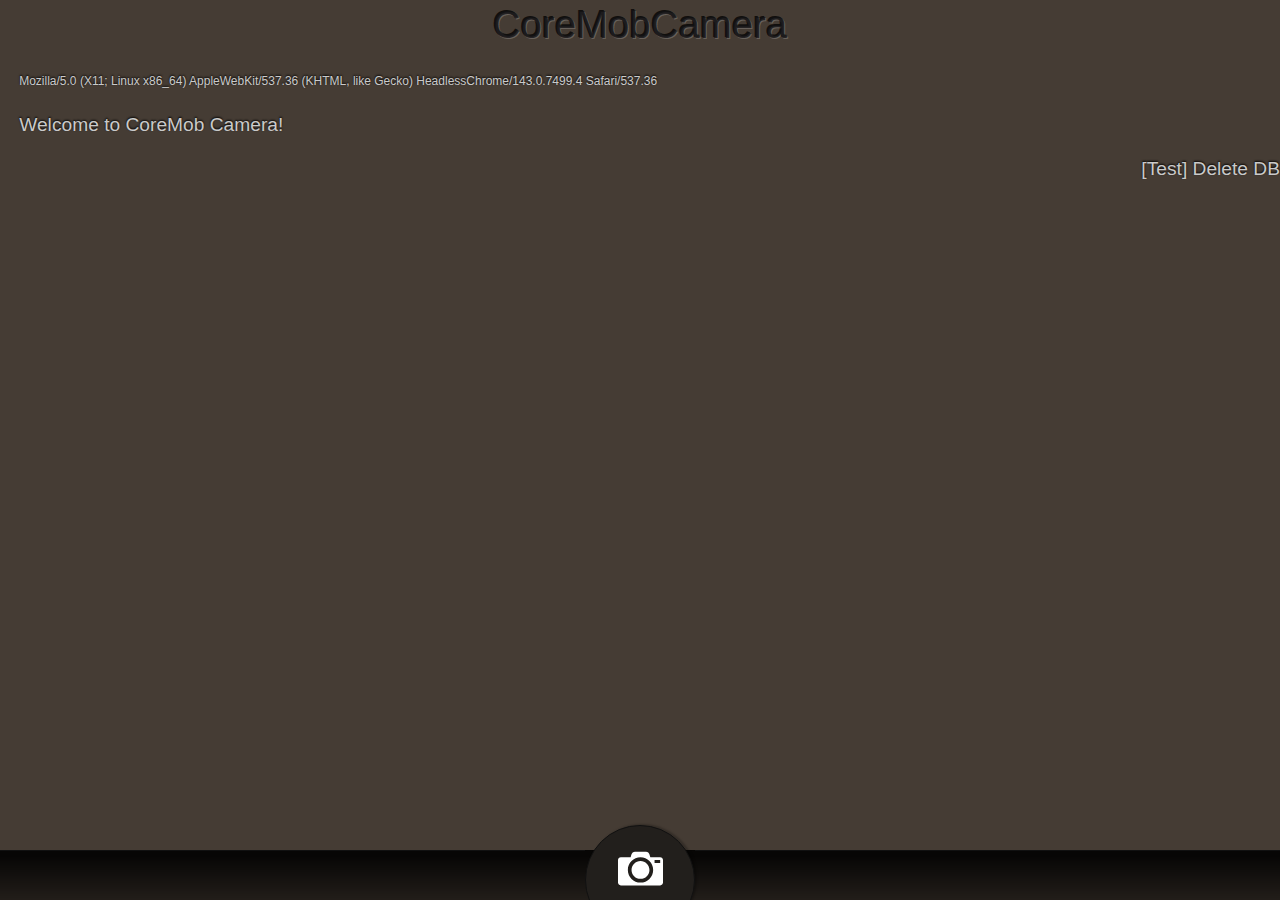
==== vanilla/index.html @ ba3b4de9 "implemented a swipable image viewer" ====
<!doctype html>
<html>
<head>
	<title>CoreMob Camera</title>
	
	<meta charset="utf-8">
	
	<meta name="title" content="HTML5Gram">
	<meta name="application-name" content="CoreMob Camera">
	<meta name="viewport" content="width=device-width">
	
	<!-- IE10 Tile -->
    <meta name="msapplication-TileImage" content="images/icons/144x144.png">
    <meta name="msapplication-TileColor" content="#bada55">
    
	<!-- Home Screen icons for iOS, Android, Blackberry etc. -->
	<link rel="apple-touch-icon-precomposed" sizes="144x144" href="images/icons/144x144.png">
    <link rel="apple-touch-icon-precomposed" sizes="72x72" href="images/icons/72x72.png">
    <link rel="apple-touch-icon-precomposed" href="images/icons/57x57.png">
    <link rel="shortcut icon" href="images/icons/144x144.png">
    
	<link rel="stylesheet" href="css/style.css">
	<link rel="stylesheet" href="css/swiper.css">
</head>
<body>	
	<section class="loader" hidden>Processing...</section>
	
	<section id="main">
		<header>
			<h1>CoreMobCamera</h1>
		</header>
		
		<section id="messages">
			<p class="errorMessage"></p>
			<p id="userAgent" style="font-size:.75rem;"></p>
		</section>
		
	    <section id="thumbnails">
	    	<div class="thumbnail-wrapper">
	    	</div>
	    </section>
	    
	    <p style="text-align:right;cursor:pointer;" id="clearDB">[Test] Delete DB</p>
	    
	    <nav>
	    	<ul>
	    		<li></li>
	    		<!-- the camera icon is by icomoon.io -->
	    		<li class="camera">
		    		<a onclick="document.getElementById('camera').click();return false;"><img src="images/camera.svg"></a>
	    		</li>
	    		<li></li>
	    	</ul>
	    	
	    	<div id="filePickerContainer" style="position:absolute;left: -999px">
	            <label for="imagefile"></label>
	            <input type="file" capture="camera" accept="image/*" name="camera" id="camera" />
	        </div>
	    </nav> 
	        
	    <footer>
		</footer>
	</section>
	
	<!-- Gallery Carousel -->
	<section id="thumbSingleView" hidden>
		<div id="dismissSingleView">[X]</div>
		<div class="swiper-container"></div>
		<div class="pagination"></div>
	</section>
	
	
	<!-- Photo Preview -->
	<section id="photoEffect" hidden>
		<div id="photoResultContainer">
			<img id="resultPhoto"/>
		</div>
	</section>	
	
	
	<!-- Crop and Resize -->
	<section id="photoCrop" hidden>
		<div id="userPhotoCrontainer">
			<img id="userPhoto"/>
		</div>
		<!-- Info -->	
		<div id="fileinfo" hidden>
	        <div id="filename"></div>
	        <div id="filedim"></div>
	        <div>Cropped dimension is: <span id="textDimension"></span></div>
	        
	        <div class="action-buttons">
				<button id="cropCancel" class="dismiss">Cancel</button>
				<button id="cropApply">OK</button>
			</div>
	    </div>
	</section>
	
	
	<!-- Photo Effects -->
	<section id="filterDrawer" hidden>
	<nav style="width:100%;">
		<!-- Filter Effects -->
		<section id="filterButtons">
			<div id="reset" class="filter">
				<div class="filter-tag">Normal</div>
			</div>
			<div id="fluorescent" class="filter">
				<div class="filter-tag">Fluorescent</div>
			</div>
			<div id="nostalgia" class="filter">
				<div class="filter-tag">Nostalgia</div>
			</div>
			<div id="phykos" class="filter">
				<div class="filter-tag">Phykos</div>
			</div>
			<div id="lotus" class="filter">
				<div class="filter-tag">Lotus</div>
			</div>
			<div id="memphis" class="filter">
				<div class="filter-tag">Memphis</div>
			</div>
			<div id="deutlich" class="filter">
				<div class="filter-tag">Deutlich</div>
			</div>
			<div id="sumie" class="filter">
				<div class="filter-tag">Sumie</div>
			</div>
			<div id="dream" class="filter">
				<div class="filter-tag">Dream</div>
			</div>
		</section>
		<!-- File Upload -->
		<form id="uploadForm" enctype="multipart/form-data" method="post" action="/upload">
			<input type="button" class="photo-button save-button" value="Save in DB" id="saveButton" >
			<input type="button" class="photo-button upload-button" value="Upload" id="uploadButton" disabled>
		</form>
	</nav>
	</section>
	
	
	<section id="photoUpload">

	</section>
	
	<script defer src="js/util.js"></script>
	<script defer src="js/iDB.js"></script>
	<script defer src="js/swiper-1.7.js"></script>
	<script defer src="js/photoCrop.js"></script>
	<script defer src="js/photoFilter.js"></script>
	<script defer src="js/effects.js"></script>
	<script defer src="js/main.js"></script>
</body>
</html>
---- vanilla/css/style.css ----
/* Reset */
html {
    font-size: 100%;
    -webkit-text-size-adjust: 100%; 
    -ms-text-size-adjust: 100%;
    -webkit-tap-highlight-color: transparent;
}
html,
body {
	height: 100%;
}
body, 
form {
    margin: 0;
    font: 1.2em/1.3em 'HelveticaNeue-Light', 'Helvetica Neue Light', 'Helvetica Neue', 'Roboto-Light', 'Roboto Light', 'Roboto', 'Segoe UI Web Light', 'Segoe UI Light', 'Segoe UI Web Regular', 'Segoe UI', Helvetica, Arial, sans-serif;
}
img {
	border: 0;
}

/* Base Styles */
* {
	-webkit-box-sizing: border-box;
    -moz-box-sizing: border-box;
    -ms-box-sizing: border-box;
    -o-box-sizing: border-box;
    box-sizing: border-box;
}
body {   
    background: #453c34;
    color: #cacaca;
    padding: 0;
}
header {
    text-align: center;
}
header h1 {
    font-size: 2em;
    font-weight: normal;
    line-height: 50px;
    text-shadow: 1px 1px 0 rgba(255, 255, 255, 0.2), -1px -1px 0 rgba(0, 0, 0, 0.75);
    color: rgba(20,19,21,0.8); 
    margin: 0;
    padding: 0 1em;
}
p {
	text-shadow: 0 -1px 2px #000;
}
nav {
	position: fixed;
    bottom: 0;
    width: 100%;
    text-align: center;
    
    background: -webkit-linear-gradient(top, rgba(0,0,0,0.9) 10%,rgba(0,0,0,0.5) 100%);
    background: -moz-linear-gradient(top, rgba(0,0,0,0.9) 10%,rgba(0,0,0,0.5) 100%);
    background: -ms-linear-gradient(top, rgba(0,0,0,0.9) 10%,rgba(0,0,0,0.5) 100%);
    background: -o-linear-gradient(top, rgba(0,0,0,0.9) 10%,rgba(0,0,0,0.5) 100%);
    background: linear-gradient(top, rgba(0,0,0,0.9) 10%,rgba(0,0,0,0.5) 100%);
}
footer {
    padding: 3em 1em 1em;
    font-size: 0.75em;
    text-align: right;
}
*[hidden] { /* required for the browsers lacking the 'hidden' attribute support. IE10 */
	display: none;
}


/* Main Pane */

#messages {
	margin: 0 1em;
}

#main {
    
}

#main nav {
	height: 50px;
}
#main nav ul {
	margin: 0;
	padding: 0;
	width: 100%;
	display: table;
}
#main nav li {
	list-style: none;
	display: table-cell;
	text-align: center;
	line-height: 40px;
	border-top: 1px solid #111;
}
#main nav li a {
	display: block;
}
#main nav li img {
	display: inline-block;
	width: 45px;
	height: 45px;
	position: relative;
	top: 20px;
}
li.camera {
	height: 110px;
	width: 110px;
	border-radius: 50%;
	background: #221f1c;
	border: 1px solid #111;
    box-shadow: 2px -1px 2px rgba(0,0,0,0.25);
    
    position: relative;
    top: -25px;
}
#main nav li.camera:hover { /* :active doesn't work on android/chrome */
	background: #0ab;
}
#filePickerContainer {
    text-align: center;
}

/* Form Elements */

label {
    font-size: 1.2em;
    padding-bottom: .5em;
    display: block;
}
input,
textarea,
select,
button {
    display: inline-block;
    font-family: 'HelveticaNeue-Light', 'Helvetica Neue Light', 'Helvetica Neue', Helvetica, sans-serif;
    font-size: 20px;
}
button,
input[type="button"] {
    padding: 8px 24px;
    margin-right: 10px;
    border-radius: 6px;
    vertical-align: middle;    
    color: #fff;
    text-shadow: 1px 0 0 #333;
    border-color: rgba(0,0,0,0.1) rgba(0,0,0,0.1) rgba(0,0,0,0.25);
    background-color: #ff349a;
}
button:disabled,
input:disabled {
	opacity: .5;
}
button:enabled:active,
input[type="button"]:enabled:active {
    box-shadow: inset 0 4px 4px rgba(0,0,0,0.25);
    outline: 0;
}
button.dismiss,
input[type="button"].dismiss {
    color: #fff;
    text-shadow: 1px 0 0 #333;
    border-color: rgba(0,0,0,0.1) rgba(0,0,0,0.1) rgba(0,0,0,0.25);
    background-color: #faa;
}

.save-button,
.upload-button {
    display: inline-block;
    margin: 0.5em;
}

/* Photo */

#photoResultContainer {
    overflow: hidden;
    width: 100%;
    height: 100%;
}
#resultPhoto, #croppedPhoto, #filteredPhoto {
    width: 100%;
    height: auto; /* IE10 does not like this! */
}
h2.label {
    color: #333;
    font-weight: normal;
}
#fileinfo {
    color: #fff;
    font-size: 0.7em;
    text-shadow: 0 1px 1px rgba(0,0,0,0.75);
    
    width: 100%;
    position: fixed;
	bottom: 0;
}
.action-buttons {
	text-align: center;
	margin: 1em auto;
}
.loader {
    width: 200px;
    height: 200px;
    line-height: 200px;
    background: rgba(0,0,0,0.5);
    text-align: center;
    color: #fff;
    border-radius: 12px;
    position: fixed;
    left: 50%;
    margin-left: -100px;
    top: 50%;
    margin-top: -100px;
    
}
.errorMessage {
    color: #f00;
    margin: 0 1em 1em;
}
.evroneCropCanvas {
    cursor: move;
}

/* Gallery Thumbnails */

#thumbnails {
	margin: 0 auto;
	font-size: 0; line-height: 0;
}
.thumbnail-wrapper {
	margin-left: -2px; /* adjust for the left column thumb */
}
.thumbnail-wrapper .thumb {
	display: inline-block;
	width: 100px;
	height: 100px;
	margin: 0 0 5px 5px;
	background-repeat: no-repeat;
	background-position: left top;
	background-size: cover;
	box-shadow: inset 0 0 6px #000;
	cursor: pointer;
}
/*
.thumb:first-of-type {
	margin-left: 0;
}
*/

/* Gallery Single View */

#thumbSingleView {
	text-align: center;
}
.swiper-container {
	overflow: hidden;
}
.swiper-slide {
	background-repeat: no-repeat;
	background-position: left top;
	background-size: cover;
}
.pagination {
	margin: 1em auto;
}

/* Filter Effects */

#filterDrawer nav {
    position: fixed;
    bottom: 0;
    width: 100%;
    text-align: center;
}

#filterButtons {
    text-align: center;
    width: 100%;
    overflow-x: auto;
    overflow-y: hidden;
    white-space: nowrap;
    padding: 0 .5em;
}
.filter {
    display: inline-block;
    margin: 3px;
    border-radius: 8px;
    box-shadow: inset 0 0 10px #000;
    height: 72px;
    width: 72px;
    cursor: pointer;
    background: url("../images/effects-thumbs.png") no-repeat 0 0;
    background-size: cover;
}
.filter:hover {
	box-shadow: 0 0 12px #f08;
}
.filter:first-of-type {
    background-position: 0 0;    
}
.filter:nth-of-type(2) {
    background-position: -73px 0;
}
.filter:nth-of-type(3) {
    background-position: -146px 0; 
}
.filter:nth-of-type(4) {
    background-position: -219px 0; 
}
.filter:nth-of-type(5) {
    background-position: -292px 0;
}
.filter:nth-of-type(6) {
    background-position: -365px 0;
}
.filter:nth-of-type(7) {
    background-position: -438px 0;
}
.filter:nth-of-type(8) {
    background-position: -511px 0;
}
.filter:nth-of-type(9) {
    background-position: -584px 0;
}

.filter-tag {
    color: #fff;
    font-size: .8em;
    text-shadow: 1px 1px 1px #000;
    text-align: center;
    padding-top: 58px;
}
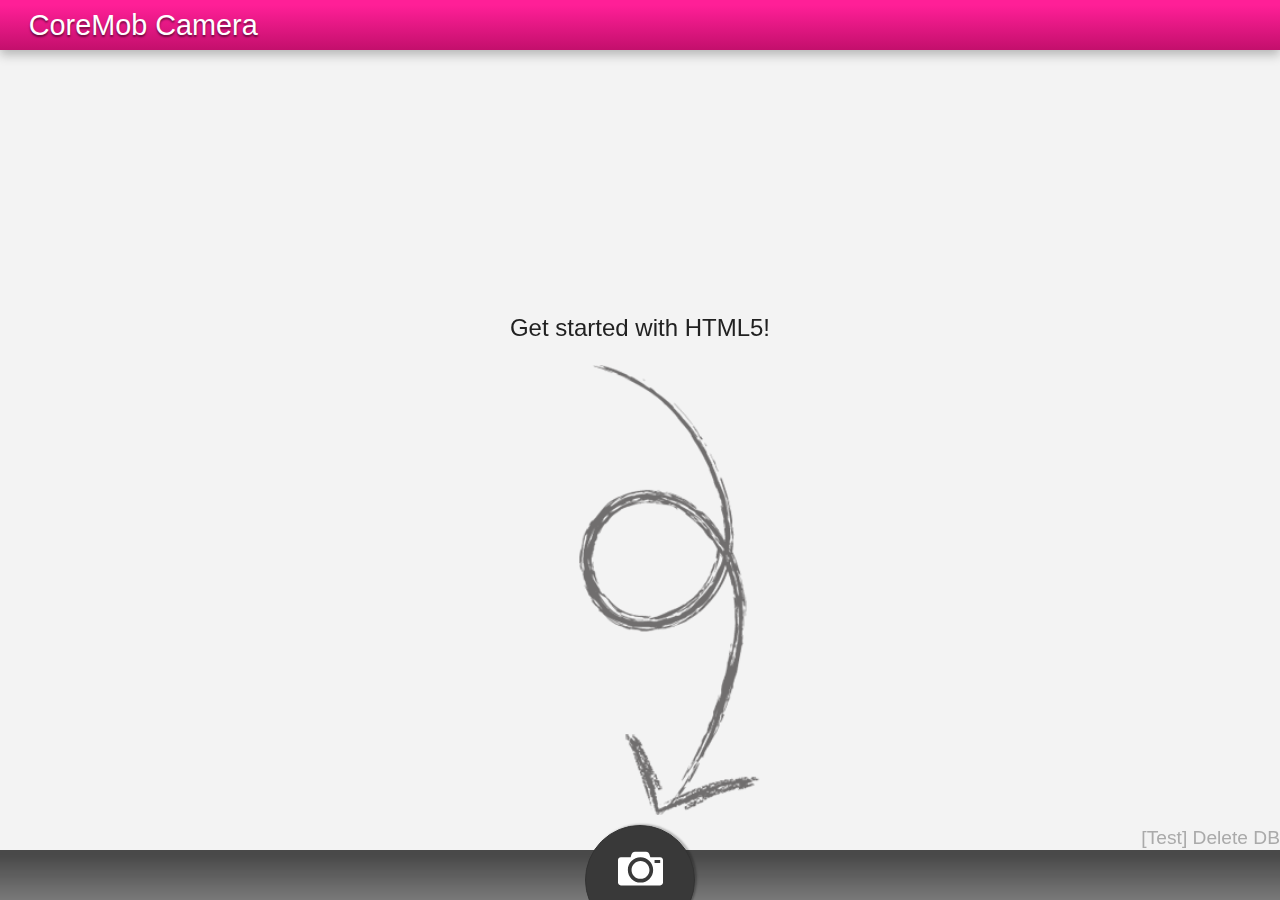
==== commit b3df1347: "Merge ca2524b69e3fd64502892029b5865f65f9d70a80 into 621cac3ffac9ce2417af9900ac0a2b04e5dcb33a" ====
--- a/vanilla/index.html
+++ b/vanilla/index.html
@@ -5,7 +5,6 @@
 	
 	<meta charset="utf-8">
 	
-	<meta name="title" content="HTML5Gram">
 	<meta name="application-name" content="CoreMob Camera">
 	<meta name="viewport" content="width=device-width">
 	
@@ -23,16 +22,27 @@
 	<link rel="stylesheet" href="css/swiper.css">
 </head>
 <body>	
-	<section class="loader" hidden>Processing...</section>
+	<section id="loader" hidden>Processing...</section>
 	
 	<section id="main">
 		<header>
-			<h1>CoreMobCamera</h1>
+			<h1>CoreMob Camera</h1>
 		</header>
 		
-		<section id="messages">
-			<p class="errorMessage"></p>
-			<p id="userAgent" style="font-size:.75rem;"></p>
+		<!-- <p id="userAgent" style="font-size:.75rem;white-space: nowrap;"></p> -->
+		
+		<section id="warnings">
+			<div id="warningMediaCapture" class="icon-warning high-alert" aria-hidden="true" data-icon="&#xe001;" hidden><span>Your browser does not support <a href="http://www.w3.org/TR/html-media-capture/" target="_blank">HTML Media Capture</a>.</span></div>
+			<div id="warningIndexedDb" class="icon-warning med-alert" aria-hidden="true" data-icon="&#xe001;" hidden><span>Your browser does not support <a href="http://www.w3.org/TR/IndexedDB/" target="_blank">IndexedDB</a>.</span>
+			</div>
+			<div id="warningIndexedDbBlob" class="icon-warning" aria-hidden="true" data-icon="&#xe001;" hidden><span>Your browser can not store <strong>blob</strong> objects into <a href="http://www.w3.org/TR/IndexedDB/" target="_blank">IndexedDB</a>. Storing data URL strings instead.</span>
+			</div>
+		</section>
+	
+		
+		<section id="firstrun" class="thumb" hidden>
+			<p>Get started with HTML5!</p>
+			<div class="arrow-container"></div>
 		</section>
 		
 	    <section id="thumbnails">
@@ -40,26 +50,20 @@
 	    	</div>
 	    </section>
 	    
-	    <p style="text-align:right;cursor:pointer;" id="clearDB">[Test] Delete DB</p>
+	    <p style="position:fixed; bottom:30px; right:0; ;cursor:pointer; color:#aaa;" id="clearDB">[Test] Delete DB</p>
 	    
 	    <nav>
-	    	<ul>
-	    		<li></li>
-	    		<!-- the camera icon is by icomoon.io -->
-	    		<li class="camera">
-		    		<a onclick="document.getElementById('camera').click();return false;"><img src="images/camera.svg"></a>
-	    		</li>
-	    		<li></li>
-	    	</ul>
-	    	
-	    	<div id="filePickerContainer" style="position:absolute;left: -999px">
+    		<!-- the camera icon is by icomoon.io -->
+    		<div class="camera">
+	    		<a onclick="document.getElementById('camera').click();return false;"><img src="images/camera.svg"></a>
+    		</div>
+
+	    	<form id="filePickerContainer" style="position:absolute;left: -999px">
 	            <label for="imagefile"></label>
+	            <!-- in the latest spec, the capture attribute type has been switched to a boolean. -->
 	            <input type="file" capture="camera" accept="image/*" name="camera" id="camera" />
-	        </div>
+	        </form>
 	    </nav> 
-	        
-	    <footer>
-		</footer>
 	</section>
 	
 	<!-- Gallery Carousel -->
@@ -69,75 +73,70 @@
 		<div class="pagination"></div>
 	</section>
 	
+	<!-- Crop and Resize -->
+	<section id="photoCrop" hidden>
+		<div id="userPhotoCrontainer">
+			<img id="userPhoto" hidden/>
+		</div>
+		<div class="photoCropControls">
+			<div id="fileinfo" hidden>
+		        <div id="filename"></div>
+		        <div id="filedim"></div>
+		        <div>Cropped dimension is: <span id="textDimension"></span></div>
+		    </div>
+			<div class="action-buttons">
+				<button id="cropCancel" class="dismiss">Cancel</button>
+				<button id="cropApply">OK</button>
+			</div>
+		</div>
+	</section>
 	
 	<!-- Photo Preview -->
 	<section id="photoEffect" hidden>
 		<div id="photoResultContainer">
 			<img id="resultPhoto"/>
-		</div>
-	</section>	
+		</div>	
 	
-	
-	<!-- Crop and Resize -->
-	<section id="photoCrop" hidden>
-		<div id="userPhotoCrontainer">
-			<img id="userPhoto"/>
-		</div>
-		<!-- Info -->	
-		<div id="fileinfo" hidden>
-	        <div id="filename"></div>
-	        <div id="filedim"></div>
-	        <div>Cropped dimension is: <span id="textDimension"></span></div>
-	        
-	        <div class="action-buttons">
-				<button id="cropCancel" class="dismiss">Cancel</button>
-				<button id="cropApply">OK</button>
-			</div>
-	    </div>
+		<!-- Photo Effects Buttons -->
+		<nav id="filterDrawer" hidden>
+			<!-- Filter Effects -->
+			<section id="filterButtons">
+				<div id="reset" class="filter">
+					<div class="filter-tag">Normal</div>
+				</div>
+				<div id="fluorescent" class="filter">
+					<div class="filter-tag">Fluorescent</div>
+				</div>
+				<div id="nostalgia" class="filter">
+					<div class="filter-tag">Nostalgia</div>
+				</div>
+				<div id="phykos" class="filter">
+					<div class="filter-tag">Phykos</div>
+				</div>
+				<div id="lotus" class="filter">
+					<div class="filter-tag">Lotus</div>
+				</div>
+				<div id="memphis" class="filter">
+					<div class="filter-tag">Memphis</div>
+				</div>
+				<div id="deutlich" class="filter">
+					<div class="filter-tag">Deutlich</div>
+				</div>
+				<div id="sumie" class="filter">
+					<div class="filter-tag">Sumie</div>
+				</div>
+				<div id="rockstar" class="filter">
+					<div class="filter-tag">Rock Star</div>
+				</div>
+			</section>
+			
+			<!-- File Save and Upload -->
+			<form id="uploadForm" enctype="multipart/form-data" method="post" action="/upload">
+				<input type="button" class="photo-button save-button" value="Save in DB" id="saveButton">
+				<input type="button" class="photo-button upload-button" value="Upload" id="uploadButton">
+			</form>
+		</nav>
 	</section>
-	
-	
-	<!-- Photo Effects -->
-	<section id="filterDrawer" hidden>
-	<nav style="width:100%;">
-		<!-- Filter Effects -->
-		<section id="filterButtons">
-			<div id="reset" class="filter">
-				<div class="filter-tag">Normal</div>
-			</div>
-			<div id="fluorescent" class="filter">
-				<div class="filter-tag">Fluorescent</div>
-			</div>
-			<div id="nostalgia" class="filter">
-				<div class="filter-tag">Nostalgia</div>
-			</div>
-			<div id="phykos" class="filter">
-				<div class="filter-tag">Phykos</div>
-			</div>
-			<div id="lotus" class="filter">
-				<div class="filter-tag">Lotus</div>
-			</div>
-			<div id="memphis" class="filter">
-				<div class="filter-tag">Memphis</div>
-			</div>
-			<div id="deutlich" class="filter">
-				<div class="filter-tag">Deutlich</div>
-			</div>
-			<div id="sumie" class="filter">
-				<div class="filter-tag">Sumie</div>
-			</div>
-			<div id="dream" class="filter">
-				<div class="filter-tag">Dream</div>
-			</div>
-		</section>
-		<!-- File Upload -->
-		<form id="uploadForm" enctype="multipart/form-data" method="post" action="/upload">
-			<input type="button" class="photo-button save-button" value="Save in DB" id="saveButton" >
-			<input type="button" class="photo-button upload-button" value="Upload" id="uploadButton" disabled>
-		</form>
-	</nav>
-	</section>
-	
 	
 	<section id="photoUpload">
 
--- a/vanilla/css/style.css
+++ b/vanilla/css/style.css
@@ -1,4 +1,9 @@
 /* Reset */
+
+article,aside,details,figcaption,figure,
+footer,header,hgroup,menu,nav,section {
+	display:block;
+}
 html {
     font-size: 100%;
     -webkit-text-size-adjust: 100%; 
@@ -19,6 +24,7 @@
 }
 
 /* Base Styles */
+
 * {
 	-webkit-box-sizing: border-box;
     -moz-box-sizing: border-box;
@@ -27,36 +33,43 @@
     box-sizing: border-box;
 }
 body {   
-    background: #453c34;
-    color: #cacaca;
+    background: #f3f3f3;
+    color: #212121;
     padding: 0;
 }
 header {
-    text-align: center;
+    background: #ff1f97;
+    background: -webkit-linear-gradient(top, #ff1f97 10%, #c30f6c 100%);
+    background: -moz-linear-gradient(top, #ff1f97 10%, #c30f6c 100%);
+    background: -ms-linear-gradient(top, #ff1f97 10%, #c30f6c 100%);
+    background: -o-linear-gradient(top, #ff1f97 10%, #c30f6c 100%);
+    background: linear-gradient(top, #ff1f97 10%, #c30f6c 100%);
+    box-shadow: 0 5px 10px rgba(0, 0, 0, .25);
+    margin-bottom: 1.5em;
 }
 header h1 {
-    font-size: 2em;
+    font-size: 1.5em;
     font-weight: normal;
     line-height: 50px;
-    text-shadow: 1px 1px 0 rgba(255, 255, 255, 0.2), -1px -1px 0 rgba(0, 0, 0, 0.75);
-    color: rgba(20,19,21,0.8); 
+    color: #fff;
+    text-shadow: 0 2px 2px rgba(0, 0, 0, .5); 
     margin: 0;
     padding: 0 1em;
 }
 p {
-	text-shadow: 0 -1px 2px #000;
+
 }
 nav {
 	position: fixed;
     bottom: 0;
     width: 100%;
     text-align: center;
-    
-    background: -webkit-linear-gradient(top, rgba(0,0,0,0.9) 10%,rgba(0,0,0,0.5) 100%);
-    background: -moz-linear-gradient(top, rgba(0,0,0,0.9) 10%,rgba(0,0,0,0.5) 100%);
-    background: -ms-linear-gradient(top, rgba(0,0,0,0.9) 10%,rgba(0,0,0,0.5) 100%);
-    background: -o-linear-gradient(top, rgba(0,0,0,0.9) 10%,rgba(0,0,0,0.5) 100%);
-    background: linear-gradient(top, rgba(0,0,0,0.9) 10%,rgba(0,0,0,0.5) 100%);
+        
+    background: -webkit-linear-gradient(top, rgba(0,0,0,0.7) 10%,rgba(0,0,0,0.5) 100%);
+    background: -moz-linear-gradient(top, rgba(0,0,0,0.7) 10%,rgba(0,0,0,0.5) 100%);
+    background: -ms-linear-gradient(top, rgba(0,0,0,0.7) 10%,rgba(0,0,0,0.5) 100%);
+    background: -o-linear-gradient(top, rgba(0,0,0,0.7) 10%,rgba(0,0,0,0.5) 100%);
+    background: linear-gradient(top, rgba(0,0,0,0.7) 10%,rgba(0,0,0,0.5) 100%);
 }
 footer {
     padding: 3em 1em 1em;
@@ -67,57 +80,105 @@
 	display: none;
 }
 
+/* First Time run */
+
+#firstrun {
+    position: fixed;
+    bottom: 85px;
+    text-align: center;
+    width: 100%;
+    font-size: 24px;
+}
+.arrow-container {
+	background: url(../images/arrow.png) center bottom no-repeat;
+	background-size: auto 100%;	
+	width: 100%;
+	height: 450px; /* change dynamically */
+}
 
 /* Main Pane */
 
-#messages {
-	margin: 0 1em;
-}
-
 #main {
+	position: relative;
+}
+#warnings {
+	position: absolute;
+	top: 3em;
+	right: 0;
+	color: #fff;
+	margin-left: 1em;
+	z-index: 1;
+	cursor: pointer;
+	-webkit-transform: translate3d(0, 0, 0);
+	-moz-transform: translate3d(0, 0, 0);
+	-ms-transform: translate3d(0, 0, 0);
+	-o-transform: translate3d(0, 0, 0);
+	transform: translate3d(0, 0, 0);
+
+}
+#warnings a {
+	color: #ffd900;
+	text-decoration: none;
+}
+.icon-warning {
+	margin-bottom: 5px;
+	padding: .5em 1em .7em .5em;
+	text-align: right;
+	border-top-left-radius: 10px;
+	border-bottom-left-radius: 10px;
+	-webkit-transition: all .5s ease-in;
+	-moz-transition: all .5s ease-in;
+	-o-transition: all .5s ease-in;
+	-ms-transition: all .5s ease-in;
+	transition: all .5s ease-in;
+}
+.icon-warning span {
+	font-size: 0;
+	opacity: 0;
+	-webkit-transition: all .5s ease-in;
+	-moz-transition: all .5s ease-in;
+	-o-transition: all .5s ease-in;
+	-ms-transition: all .5s ease-in;
+	transition: all .5s ease-in;
+}
+.icon-warning.full {
+	background-color: rgba(0, 0, 0, .5);
+}
+.icon-warning.full span {
+	font-size: 1em;
+	opacity: 1;
+}
+#main nav {
+	width: 100%;
+	max-height: 50px;
+}
+.camera {
+	margin: 0 auto;
+	height: 110px;
+	width: 110px;
+	border-radius: 50%;
+	background: #393939;
+	border: 1px solid #333;
+    box-shadow: 2px -1px 2px rgba(0,0,0,0.25);
     
-}
-
-#main nav {
-	height: 50px;
-}
-#main nav ul {
-	margin: 0;
-	padding: 0;
-	width: 100%;
-	display: table;
-}
-#main nav li {
-	list-style: none;
-	display: table-cell;
-	text-align: center;
-	line-height: 40px;
-	border-top: 1px solid #111;
-}
-#main nav li a {
-	display: block;
-}
-#main nav li img {
+    position: relative;
+    top: -25px;
+}
+.camera img {
 	display: inline-block;
 	width: 45px;
 	height: 45px;
 	position: relative;
 	top: 20px;
 }
-li.camera {
-	height: 110px;
-	width: 110px;
-	border-radius: 50%;
-	background: #221f1c;
-	border: 1px solid #111;
-    box-shadow: 2px -1px 2px rgba(0,0,0,0.25);
-    
-    position: relative;
-    top: -25px;
-}
-#main nav li.camera:hover { /* :active doesn't work on android/chrome */
+.camera:hover { /* :active doesn't work on android/chrome */
 	background: #0ab;
 }
+.camera.no-support:hover {
+	background: #393939;
+	pointer-events: none;
+}
+
 #filePickerContainer {
     text-align: center;
 }
@@ -162,7 +223,7 @@
     color: #fff;
     text-shadow: 1px 0 0 #333;
     border-color: rgba(0,0,0,0.1) rgba(0,0,0,0.1) rgba(0,0,0,0.25);
-    background-color: #faa;
+    background-color: #ff1f97;
 }
 
 .save-button,
@@ -172,6 +233,10 @@
 }
 
 /* Photo */
+#photoCrop, #photoEffect {
+	height: 100%;
+	background-color: #342f2f;
+}
 
 #photoResultContainer {
     overflow: hidden;
@@ -186,20 +251,22 @@
     color: #333;
     font-weight: normal;
 }
+.photoCropControls {
+    width: 100%;
+    position: fixed;
+	bottom: 0;
+}
 #fileinfo {
     color: #fff;
     font-size: 0.7em;
     text-shadow: 0 1px 1px rgba(0,0,0,0.75);
-    
-    width: 100%;
-    position: fixed;
-	bottom: 0;
+	margin-left: .5em;
 }
 .action-buttons {
 	text-align: center;
 	margin: 1em auto;
 }
-.loader {
+#loader {
     width: 200px;
     height: 200px;
     line-height: 200px;
@@ -212,11 +279,7 @@
     margin-left: -100px;
     top: 50%;
     margin-top: -100px;
-    
-}
-.errorMessage {
-    color: #f00;
-    margin: 0 1em 1em;
+    z-index: 10;
 }
 .evroneCropCanvas {
     cursor: move;
@@ -224,14 +287,18 @@
 
 /* Gallery Thumbnails */
 
+figure {
+	margin: 0;
+	padding: 0;
+}
 #thumbnails {
 	margin: 0 auto;
 	font-size: 0; line-height: 0;
 }
-.thumbnail-wrapper {
+#thumbnails .thumbnail-wrapper {
 	margin-left: -2px; /* adjust for the left column thumb */
 }
-.thumbnail-wrapper .thumb {
+#thumbnails figure {
 	display: inline-block;
 	width: 100px;
 	height: 100px;
@@ -242,6 +309,10 @@
 	box-shadow: inset 0 0 6px #000;
 	cursor: pointer;
 }
+#thumbnails figcaption {
+	display: none;
+}
+
 /*
 .thumb:first-of-type {
 	margin-left: 0;
@@ -253,13 +324,17 @@
 #thumbSingleView {
 	text-align: center;
 }
-.swiper-container {
-	overflow: hidden;
-}
-.swiper-slide {
+#thumbSingleView figure {
 	background-repeat: no-repeat;
 	background-position: left top;
-	background-size: cover;
+	background-size: 100% auto;
+}
+#thumbSingleView figcaption {
+	padding-top: 100%;
+	padding-top: -webkit-calc(100% + 10px);
+	padding-top: -moz-calc(100% + 10px);
+	padding-top: calc(100% + 10px);
+	text-align: left;
 }
 .pagination {
 	margin: 1em auto;
@@ -267,7 +342,7 @@
 
 /* Filter Effects */
 
-#filterDrawer nav {
+#filterDrawer {
     position: fixed;
     bottom: 0;
     width: 100%;
@@ -331,3 +406,56 @@
     text-align: center;
     padding-top: 58px;
 }
+
+/* Font Icons */
+
+@font-face {
+	font-family: 'icons';
+	src:url('fonts/icons.eot');
+	src:url('fonts/icons.eot?#iefix') format('embedded-opentype'),
+		url('fonts/icons.svg#icons') format('svg'),
+		url('fonts/icons.woff') format('woff'),
+		url('fonts/icons.ttf') format('truetype');
+	font-weight: normal;
+	font-style: normal;
+}
+[data-icon]:before {
+	font-family: 'icons';
+	content: attr(data-icon);
+	speak: none;
+	font-weight: normal;
+	line-height: 1;
+	padding-right: 0.5em;
+	-webkit-font-smoothing: antialiased;
+}
+.icon-camera:before {
+	color: #fff;
+}
+.icon-location:before {
+	color: #fff;
+}
+.icon-facebook:before {
+	color: #fff;
+}
+.icon-warning:before {
+	color: #ffd900;
+	font-size: 42px;
+	text-shadow: 0px 1px 1px rgba(0, 0, 0, .6);
+	position: relative;
+	top: 4px;
+}
+.icon-warning.med-alert:before {
+	color: #ffa91f;
+}
+.icon-warning.high-alert:before {
+	color: #ff1f97;
+}
+.icon-download:before {
+	color: #fff;
+}
+.icon-share:before {
+	color: #fff;
+}
+.icon-github:before {
+	color: #fff;
+}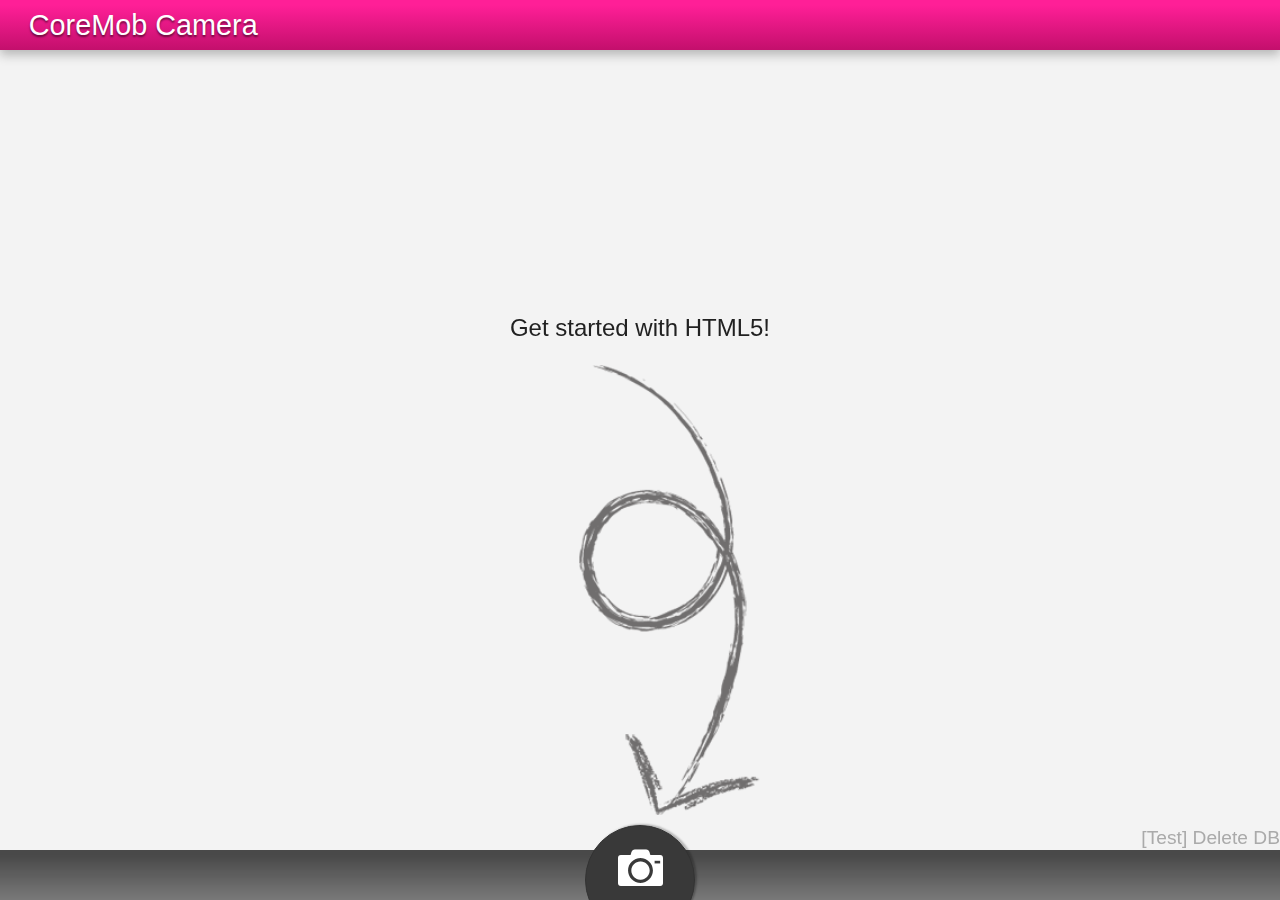
==== commit 2741d9fb: "Merge a8ecfbfde6a59778891bdb31cb2e855b3bf92cb9 into a09c30f0c3e57fdef47eb27ba65b0c46674467c7" ====
--- a/vanilla/index.html
+++ b/vanilla/index.html
@@ -32,11 +32,12 @@
 		<!-- <p id="userAgent" style="font-size:.75rem;white-space: nowrap;"></p> -->
 		
 		<section id="warnings">
-			<div id="warningMediaCapture" class="icon-warning high-alert" aria-hidden="true" data-icon="&#xe001;" hidden><span>Your browser does not support <a href="http://www.w3.org/TR/html-media-capture/" target="_blank">HTML Media Capture</a>.</span></div>
-			<div id="warningIndexedDb" class="icon-warning med-alert" aria-hidden="true" data-icon="&#xe001;" hidden><span>Your browser does not support <a href="http://www.w3.org/TR/IndexedDB/" target="_blank">IndexedDB</a>.</span>
+			<div id="warningMediaCapture" class="icon-warning high-alert" aria-hidden="true" data-icon="&#x26a0;" hidden><span>Your browser does not support <a href="http://www.w3.org/TR/html-media-capture/" target="_blank">HTML Media Capture</a>.</span></div>
+			<div id="warningIndexedDb" class="icon-warning med-alert" aria-hidden="true" data-icon="&#x26a0;" hidden><span>Your browser does not support <a href="http://www.w3.org/TR/IndexedDB/" target="_blank">IndexedDB</a>.</span>
 			</div>
-			<div id="warningIndexedDbBlob" class="icon-warning" aria-hidden="true" data-icon="&#xe001;" hidden><span>Your browser can not store <strong>blob</strong> objects into <a href="http://www.w3.org/TR/IndexedDB/" target="_blank">IndexedDB</a>. Storing data URL strings instead.</span>
+			<div id="warningIndexedDbBlob" class="icon-warning" aria-hidden="true" data-icon="&#x26a0;" hidden><span>Your browser can not store <strong>blob</strong> objects into <a href="http://www.w3.org/TR/IndexedDB/" target="_blank">IndexedDB</a>. Storing data URL strings instead.</span>
 			</div>
+			<div id="warningHistory" class="icon-warning" aria-hidden="true" data-icon="&#x26a0;" hidden><span>Your browser does not support <a href="http://www.w3.org/TR/2011/WD-html5-20110113/history.html" target="_blank">History API</a>.</span></div>
 		</section>
 	
 		
@@ -53,10 +54,7 @@
 	    <p style="position:fixed; bottom:30px; right:0; ;cursor:pointer; color:#aaa;" id="clearDB">[Test] Delete DB</p>
 	    
 	    <nav>
-    		<!-- the camera icon is by icomoon.io -->
-    		<div class="camera">
-	    		<a onclick="document.getElementById('camera').click();return false;"><img src="images/camera.svg"></a>
-    		</div>
+    		<div class="camera" data-icon="&#x235f;" onclick="document.getElementById('camera').click();return false;"></div>
 
 	    	<form id="filePickerContainer" style="position:absolute;left: -999px">
 	            <label for="imagefile"></label>
@@ -68,7 +66,7 @@
 	
 	<!-- Gallery Carousel -->
 	<section id="thumbSingleView" hidden>
-		<div id="dismissSingleView">[X]</div>
+		<div id="dismissSingleView" class="icon-x" data-icon="&#x2297;"></div>
 		<div class="swiper-container"></div>
 		<div class="pagination"></div>
 	</section>
@@ -131,9 +129,9 @@
 			</section>
 			
 			<!-- File Save and Upload -->
-			<form id="uploadForm" enctype="multipart/form-data" method="post" action="/upload">
-				<input type="button" class="photo-button save-button" value="Save in DB" id="saveButton">
-				<input type="button" class="photo-button upload-button" value="Upload" id="uploadButton">
+			<form id="uploadForm" class="action-buttons" enctype="multipart/form-data" method="post" action="/upload">
+				<input type="button" value="Save in DB" id="saveButton">
+				<input type="button" value="Upload" id="uploadButton" data-icon=";">
 			</form>
 		</nav>
 	</section>
--- a/vanilla/css/style.css
+++ b/vanilla/css/style.css
@@ -164,13 +164,6 @@
     position: relative;
     top: -25px;
 }
-.camera img {
-	display: inline-block;
-	width: 45px;
-	height: 45px;
-	position: relative;
-	top: 20px;
-}
 .camera:hover { /* :active doesn't work on android/chrome */
 	background: #0ab;
 }
@@ -195,7 +188,7 @@
 select,
 button {
     display: inline-block;
-    font-family: 'HelveticaNeue-Light', 'Helvetica Neue Light', 'Helvetica Neue', Helvetica, sans-serif;
+    font-family: inherit;
     font-size: 20px;
 }
 button,
@@ -225,11 +218,9 @@
     border-color: rgba(0,0,0,0.1) rgba(0,0,0,0.1) rgba(0,0,0,0.25);
     background-color: #ff1f97;
 }
-
-.save-button,
-.upload-button {
-    display: inline-block;
-    margin: 0.5em;
+.action-buttons {
+	text-align: center;
+	margin: 1em auto;
 }
 
 /* Photo */
@@ -261,10 +252,6 @@
     font-size: 0.7em;
     text-shadow: 0 1px 1px rgba(0,0,0,0.75);
 	margin-left: .5em;
-}
-.action-buttons {
-	text-align: center;
-	margin: 1em auto;
 }
 #loader {
     width: 200px;
@@ -407,7 +394,7 @@
     padding-top: 58px;
 }
 
-/* Font Icons */
+/* Font Icons by IcoMoon.io */
 
 @font-face {
 	font-family: 'icons';
@@ -419,7 +406,7 @@
 	font-weight: normal;
 	font-style: normal;
 }
-[data-icon]:before {
+[data-icon]::before {
 	font-family: 'icons';
 	content: attr(data-icon);
 	speak: none;
@@ -428,34 +415,48 @@
 	padding-right: 0.5em;
 	-webkit-font-smoothing: antialiased;
 }
-.icon-camera:before {
-	color: #fff;
-}
-.icon-location:before {
-	color: #fff;
-}
-.icon-facebook:before {
-	color: #fff;
-}
-.icon-warning:before {
+.camera::before {
+	color: #fff;
+	font-size: 45px;
+	position: relative;
+	top: 18px;
+	left: 12px;
+}
+.icon-x::before {
+	color: rgb(0, 0, 0, .75);
+	font-size: 28px;
+	position: absolute;
+	top: 5px;
+	right: 0; 
+}
+.icon-location::before {
+	color: #fff;
+}
+.icon-facebook::before {
+	color: #fff;
+}
+.icon-warning::before {
 	color: #ffd900;
 	font-size: 42px;
 	text-shadow: 0px 1px 1px rgba(0, 0, 0, .6);
 	position: relative;
 	top: 4px;
 }
-.icon-warning.med-alert:before {
+.icon-warning.med-alert::before {
 	color: #ffa91f;
 }
-.icon-warning.high-alert:before {
+.icon-warning.high-alert::before {
 	color: #ff1f97;
 }
-.icon-download:before {
-	color: #fff;
-}
-.icon-share:before {
-	color: #fff;
-}
-.icon-github:before {
+.icon-save::before {
+	color: #fff;
+}
+.icon-upload::before {
+	color: #fff;
+}
+.icon-share::before {
+	color: #fff;
+}
+.icon-github::before {
 	color: #fff;
 }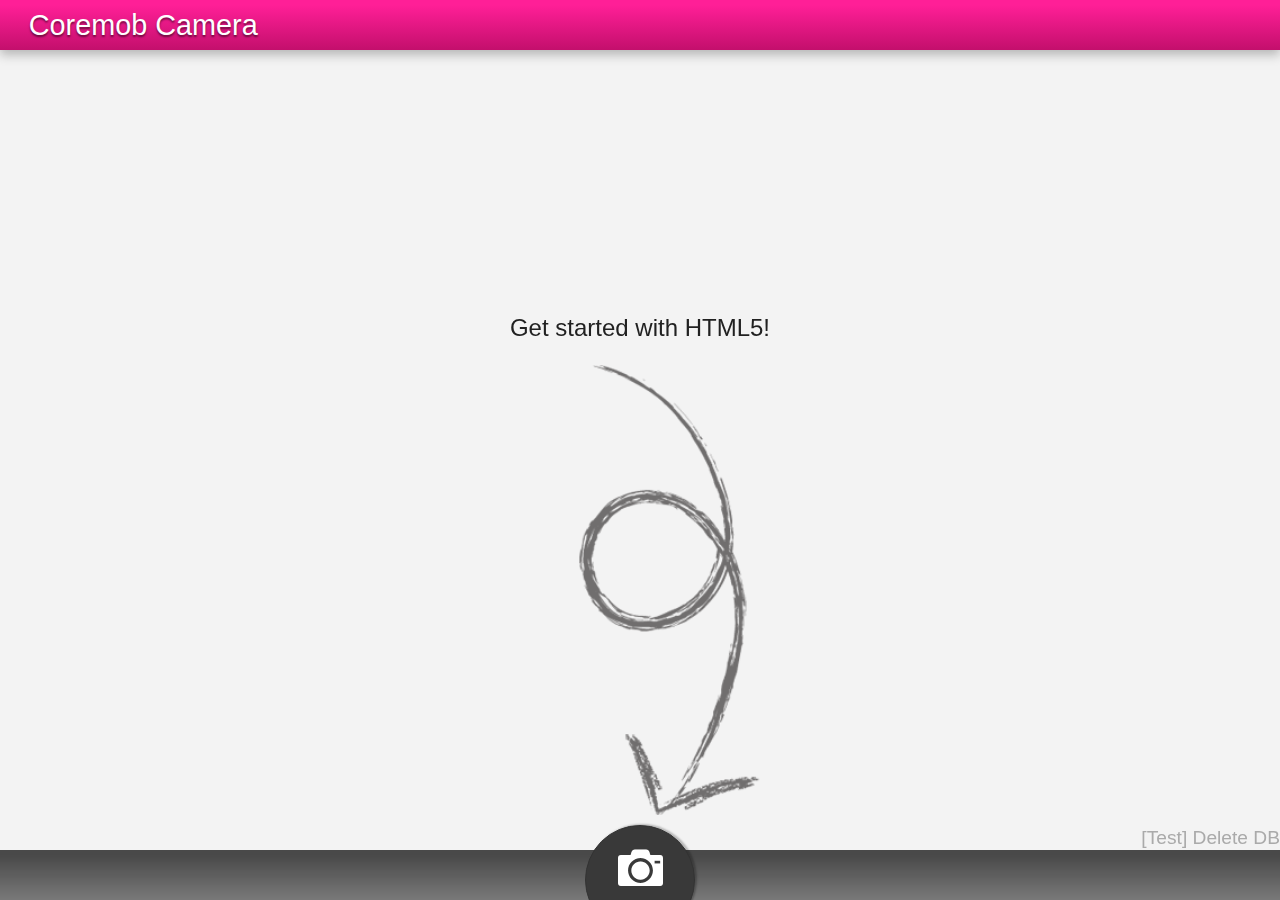
==== commit f780bc97: "Merge dd49e098f75fcd56e371887ccf03cc18ecbce169 into b35f6338ecd3930ef7cfe288bba14b710b67a7cc" ====
--- a/vanilla/index.html
+++ b/vanilla/index.html
@@ -12,7 +12,7 @@
     <meta name="msapplication-TileImage" content="images/icons/144x144.png">
     <meta name="msapplication-TileColor" content="#bada55">
     
-	<!-- Home Screen icons for iOS, Android, Blackberry etc. -->
+	<!-- Home Screen icons for iOS, Android, BlackBerry, etc. -->
 	<link rel="apple-touch-icon-precomposed" sizes="144x144" href="images/icons/144x144.png">
     <link rel="apple-touch-icon-precomposed" sizes="72x72" href="images/icons/72x72.png">
     <link rel="apple-touch-icon-precomposed" href="images/icons/57x57.png">
@@ -26,7 +26,7 @@
 	
 	<section id="main">
 		<header>
-			<h1>CoreMob Camera</h1>
+			<h1>Coremob Camera</h1>
 		</header>
 		
 		<!-- <p id="userAgent" style="font-size:.75rem;white-space: nowrap;"></p> -->
@@ -65,15 +65,20 @@
 	</section>
 	
 	<!-- Gallery Carousel -->
-	<section id="thumbSingleView" hidden>
-		<div id="dismissSingleView" class="icon-x" data-icon="&#x2297;"></div>
+	<section id="singleView" hidden>
+		<header>
+			<nav>
+				<a id="dismissSingleView" class="back" data-icon="&#x21a9;" href="index.html"></a>
+				<a id="shareButton" class="share" class="back" data-icon="&#x25b2;" href="index.html"></a>
+			</nav>
+		</header>
 		<div class="swiper-container"></div>
 		<div class="pagination"></div>
 	</section>
 	
 	<!-- Crop and Resize -->
 	<section id="photoCrop" hidden>
-		<div id="userPhotoCrontainer">
+		<div id="userPhotoContainer">
 			<img id="userPhoto" hidden/>
 		</div>
 		<div class="photoCropControls">
@@ -92,7 +97,7 @@
 	<!-- Photo Preview -->
 	<section id="photoEffect" hidden>
 		<div id="photoResultContainer">
-			<img id="resultPhoto"/>
+			<img id="resultPhoto">
 		</div>	
 	
 		<!-- Photo Effects Buttons -->
@@ -131,7 +136,7 @@
 			<!-- File Save and Upload -->
 			<form id="uploadForm" class="action-buttons" enctype="multipart/form-data" method="post" action="/upload">
 				<input type="button" value="Save in DB" id="saveButton">
-				<input type="button" value="Upload" id="uploadButton" data-icon=";">
+				<input type="button" value="Upload" id="uploadButton">
 			</form>
 		</nav>
 	</section>
--- a/vanilla/css/style.css
+++ b/vanilla/css/style.css
@@ -46,6 +46,8 @@
     background: linear-gradient(top, #ff1f97 10%, #c30f6c 100%);
     box-shadow: 0 5px 10px rgba(0, 0, 0, .25);
     margin-bottom: 1.5em;
+    height: 50px;
+    overflow: hidden;
 }
 header h1 {
     font-size: 1.5em;
@@ -56,8 +58,8 @@
     margin: 0;
     padding: 0 1em;
 }
-p {
-
+a {
+	text-decoration: none;
 }
 nav {
 	position: fixed;
@@ -118,7 +120,6 @@
 }
 #warnings a {
 	color: #ffd900;
-	text-decoration: none;
 }
 .icon-warning {
 	margin-bottom: 5px;
@@ -220,7 +221,7 @@
 }
 .action-buttons {
 	text-align: center;
-	margin: 1em auto;
+	margin: .5em auto;
 }
 
 /* Photo */
@@ -229,15 +230,18 @@
 	background-color: #342f2f;
 }
 
-#photoResultContainer {
+#userPhotoContainer, #photoResultContainer {
     overflow: hidden;
     width: 100%;
     height: 100%;
-}
+    text-align: center;
+}
+
 #resultPhoto, #croppedPhoto, #filteredPhoto {
     width: 100%;
-    height: auto; /* IE10 does not like this! */
-}
+    height: auto;
+}
+
 h2.label {
     color: #333;
     font-weight: normal;
@@ -267,9 +271,6 @@
     top: 50%;
     margin-top: -100px;
     z-index: 10;
-}
-.evroneCropCanvas {
-    cursor: move;
 }
 
 /* Gallery Thumbnails */
@@ -296,35 +297,60 @@
 	box-shadow: inset 0 0 6px #000;
 	cursor: pointer;
 }
-#thumbnails figcaption {
+#thumbnails figcaption, #thumbnails a {
 	display: none;
 }
 
-/*
-.thumb:first-of-type {
-	margin-left: 0;
-}
-*/
-
 /* Gallery Single View */
 
-#thumbSingleView {
+#singleView header {
+	margin-bottom: 0;
+}
+
+#singleView nav {
+	position: relative;
+	text-align: left;
+}
+#singleView nav a {
+	display: inline-block;
+	color: #fff;
+	position: absolute;
+	top: 0;
+	line-height: 58px;
+	font-size: 1.4em;
+}
+#singleView nav .back {
+	left: 10px;
+}
+#singleView nav .share {
+	right: 0;
+}
+#singleView {
 	text-align: center;
 }
-#thumbSingleView figure {
+#singleView figure {
 	background-repeat: no-repeat;
 	background-position: left top;
 	background-size: 100% auto;
 }
-#thumbSingleView figcaption {
-	padding-top: 100%;
-	padding-top: -webkit-calc(100% + 10px);
-	padding-top: -moz-calc(100% + 10px);
-	padding-top: calc(100% + 10px);
+#singleView figcaption {
+	position: absolute;
+	bottom: 0;
 	text-align: left;
+	padding-left: .5em;
+	width: 100%;
+	overflow: hidden;
+	white-space: nowrap;
+	text-overflow: ellipsis;
+}
+#singleView a {
+	position: absolute;
+	bottom: 0;
+	right: .5em;
+	color: #ababab;
 }
 .pagination {
-	margin: 1em auto;
+	margin: .5em auto 1em;
 }
 
 /* Filter Effects */
@@ -422,19 +448,6 @@
 	top: 18px;
 	left: 12px;
 }
-.icon-x::before {
-	color: rgb(0, 0, 0, .75);
-	font-size: 28px;
-	position: absolute;
-	top: 5px;
-	right: 0; 
-}
-.icon-location::before {
-	color: #fff;
-}
-.icon-facebook::before {
-	color: #fff;
-}
 .icon-warning::before {
 	color: #ffd900;
 	font-size: 42px;
@@ -447,16 +460,4 @@
 }
 .icon-warning.high-alert::before {
 	color: #ff1f97;
-}
-.icon-save::before {
-	color: #fff;
-}
-.icon-upload::before {
-	color: #fff;
-}
-.icon-share::before {
-	color: #fff;
-}
-.icon-github::before {
-	color: #fff;
 }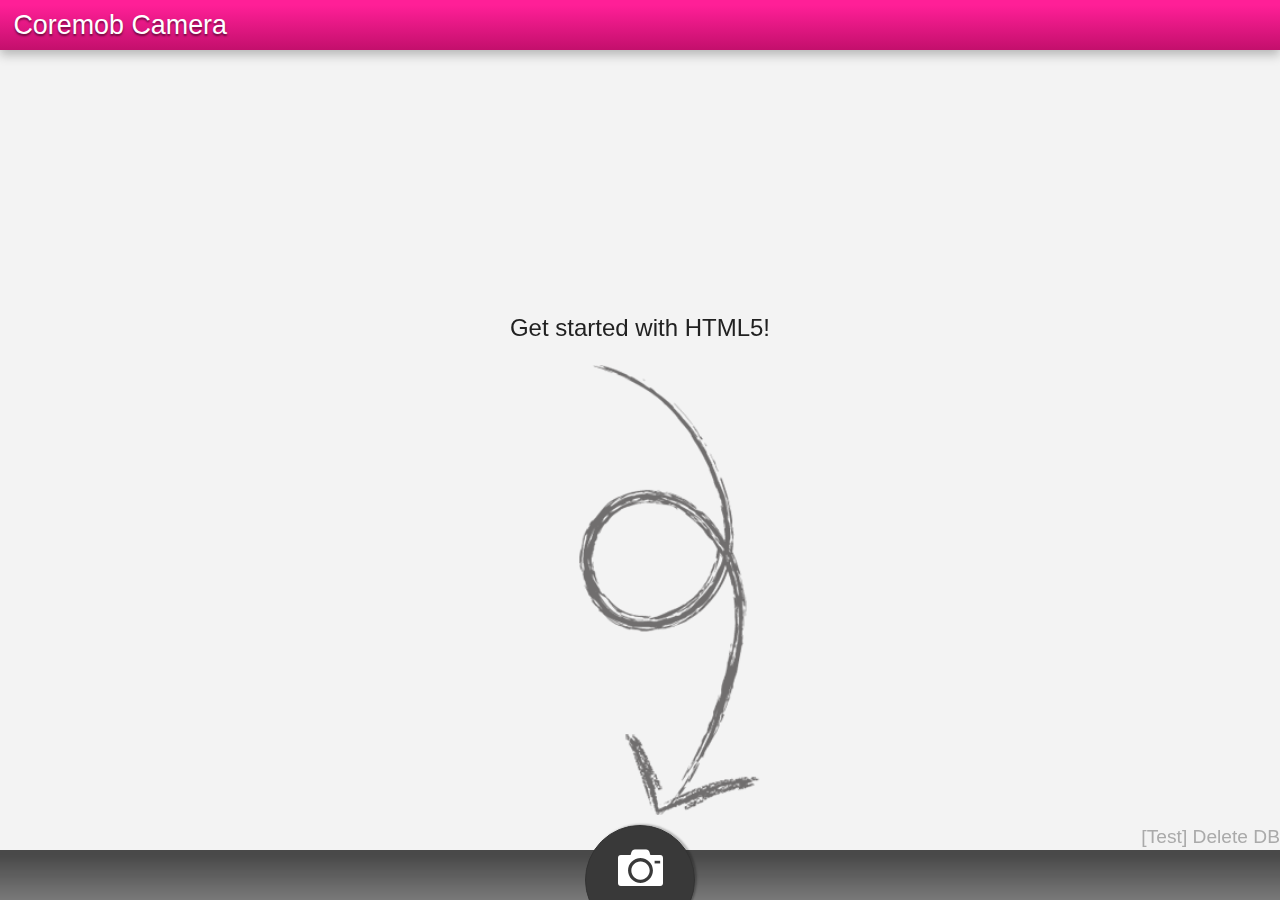
==== commit b9c70be8: "Merge 06c4b6d9c96f4316d9a11c61cfa17afca3b30beb into 3c8411eaea93b9f949f8ca1c0c04e443535f31f5" ====
--- a/vanilla/index.html
+++ b/vanilla/index.html
@@ -51,7 +51,7 @@
 	    	</div>
 	    </section>
 	    
-	    <p style="position:fixed; bottom:30px; right:0; ;cursor:pointer; color:#aaa;" id="clearDB">[Test] Delete DB</p>
+	    <a style="position:fixed; bottom:50px; right:0; cursor:pointer; color:#aaa;" id="clearDB">[Test] Delete DB</a>
 	    
 	    <nav>
     		<div class="camera" data-icon="&#x235f;" onclick="document.getElementById('camera').click();return false;"></div>
@@ -69,34 +69,18 @@
 		<header>
 			<nav>
 				<a id="dismissSingleView" class="back" data-icon="&#x21a9;" href="index.html"></a>
-				<a id="shareButton" class="share" class="back" data-icon="&#x25b2;" href="index.html"></a>
+				<a id="shareButton" class="share" data-icon="&#x25b2;" href="index.html"><span>Upload to W3C</span></a>
 			</nav>
 		</header>
 		<div class="swiper-container"></div>
 		<div class="pagination"></div>
 	</section>
 	
-	<!-- Crop and Resize -->
-	<section id="photoCrop" hidden>
-		<div id="userPhotoContainer">
-			<img id="userPhoto" hidden/>
-		</div>
-		<div class="photoCropControls">
-			<div id="fileinfo" hidden>
-		        <div id="filename"></div>
-		        <div id="filedim"></div>
-		        <div>Cropped dimension is: <span id="textDimension"></span></div>
-		    </div>
-			<div class="action-buttons">
-				<button id="cropCancel" class="dismiss">Cancel</button>
-				<button id="cropApply">OK</button>
-			</div>
-		</div>
-	</section>
 	
 	<!-- Photo Preview -->
 	<section id="photoEffect" hidden>
 		<div id="photoResultContainer">
+			<img id="originalPhoto" hidden>
 			<img id="resultPhoto">
 		</div>	
 	
--- a/vanilla/css/style.css
+++ b/vanilla/css/style.css
@@ -50,13 +50,13 @@
     overflow: hidden;
 }
 header h1 {
-    font-size: 1.5em;
+    font-size: 1.4em;
     font-weight: normal;
     line-height: 50px;
     color: #fff;
     text-shadow: 0 2px 2px rgba(0, 0, 0, .5); 
     margin: 0;
-    padding: 0 1em;
+    padding: 0 .5em;
 }
 a {
 	text-decoration: none;
@@ -194,6 +194,7 @@
 }
 button,
 input[type="button"] {
+	-webkit-appearance: none;
     padding: 8px 24px;
     margin-right: 10px;
     border-radius: 6px;
@@ -316,14 +317,17 @@
 	color: #fff;
 	position: absolute;
 	top: 0;
-	line-height: 58px;
-	font-size: 1.4em;
+	padding-top: 12px;
+	font-size: 27px;
 }
 #singleView nav .back {
 	left: 10px;
 }
 #singleView nav .share {
 	right: 0;
+}
+#singleView nav .share span {
+	font-size: 20px;
 }
 #singleView {
 	text-align: center;
@@ -343,11 +347,15 @@
 	white-space: nowrap;
 	text-overflow: ellipsis;
 }
-#singleView a {
+#singleView a.delete-photo {
 	position: absolute;
 	bottom: 0;
 	right: .5em;
 	color: #ababab;
+	cursor: pointer;
+}
+#singleView a.delete-photo:hover {
+	color: #ff1f97;
 }
 .pagination {
 	margin: .5em auto 1em;
@@ -424,11 +432,9 @@
 
 @font-face {
 	font-family: 'icons';
-	src:url('fonts/icons.eot');
-	src:url('fonts/icons.eot?#iefix') format('embedded-opentype'),
-		url('fonts/icons.svg#icons') format('svg'),
-		url('fonts/icons.woff') format('woff'),
-		url('fonts/icons.ttf') format('truetype');
+	src: url('fonts/icons.svg#icons') format('svg'),
+		 url('fonts/icons.woff') format('woff'),
+		 url('fonts/icons.ttf') format('truetype');
 	font-weight: normal;
 	font-style: normal;
 }
@@ -448,6 +454,18 @@
 	top: 18px;
 	left: 12px;
 }
+.share::before {
+	content: '';
+}
+.share::after {
+	font-family: 'icons';
+	content: attr(data-icon);
+	speak: none;
+	font-weight: normal;
+	line-height: 1;
+	padding: 0 0.5em;
+	-webkit-font-smoothing: antialiased;
+}
 .icon-warning::before {
 	color: #ffd900;
 	font-size: 42px;
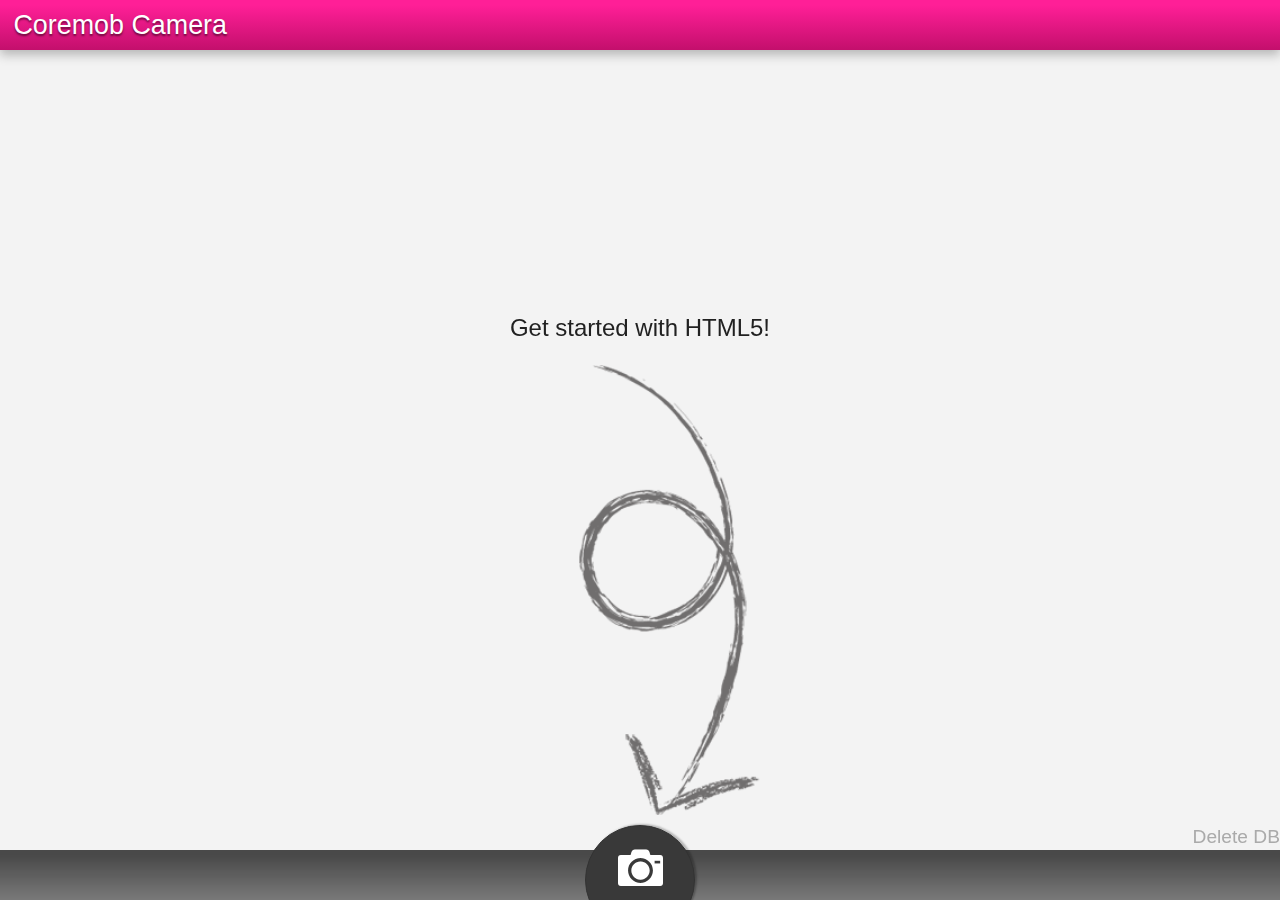
==== commit 55ca0356: "Merge 68d82c76e2191d11073bebde2920a96fd5c34825 into be4ae1ed521a75efdf37f70abcb14359f5f43837" ====
--- a/vanilla/index.html
+++ b/vanilla/index.html
@@ -51,7 +51,7 @@
 	    	</div>
 	    </section>
 	    
-	    <a style="position:fixed; bottom:50px; right:0; cursor:pointer; color:#aaa;" id="clearDB">[Test] Delete DB</a>
+	    <a style="position:fixed; bottom:50px; right:0; cursor:pointer; color:#aaa;" id="clearDB">Delete DB</a>
 	    
 	    <nav>
     		<div class="camera" data-icon="&#x235f;" onclick="document.getElementById('camera').click();return false;"></div>
--- a/vanilla/css/style.css
+++ b/vanilla/css/style.css
@@ -342,7 +342,7 @@
 	bottom: 0;
 	text-align: left;
 	padding-left: .5em;
-	width: 100%;
+	width: 80%;
 	overflow: hidden;
 	white-space: nowrap;
 	text-overflow: ellipsis;
@@ -359,6 +359,9 @@
 }
 .pagination {
 	margin: .5em auto 1em;
+	width: 100%;
+	overflow: hidden;
+	white-space: nowrap;
 }
 
 /* Filter Effects */
